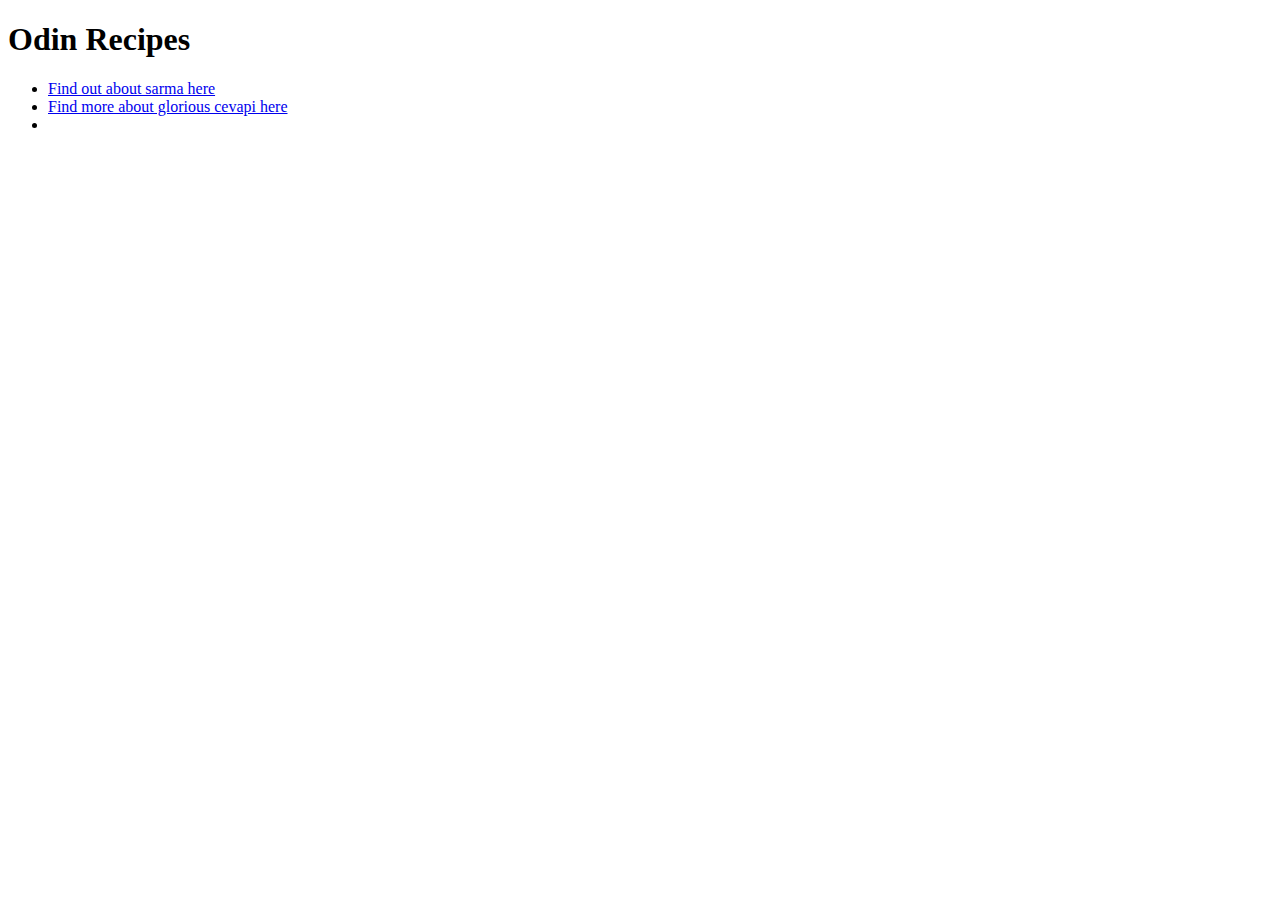
==== index.html @ 01df92f3 "modified links to index.html" ====
<!DOCTYPE html>
<html lang="en">
<head>
    <meta charset="UTF-8">
    <title>Recipes, you dummy</title>
</head>
<body>
    <h1>Odin Recipes</h1>
    <ul>
    <li><a href="sarma.html">Find out about sarma here</a></li>
    <li><a href="cevapi.html">Find more about glorious cevapi here</a><li></li>
    </ul>
</body>
</html>
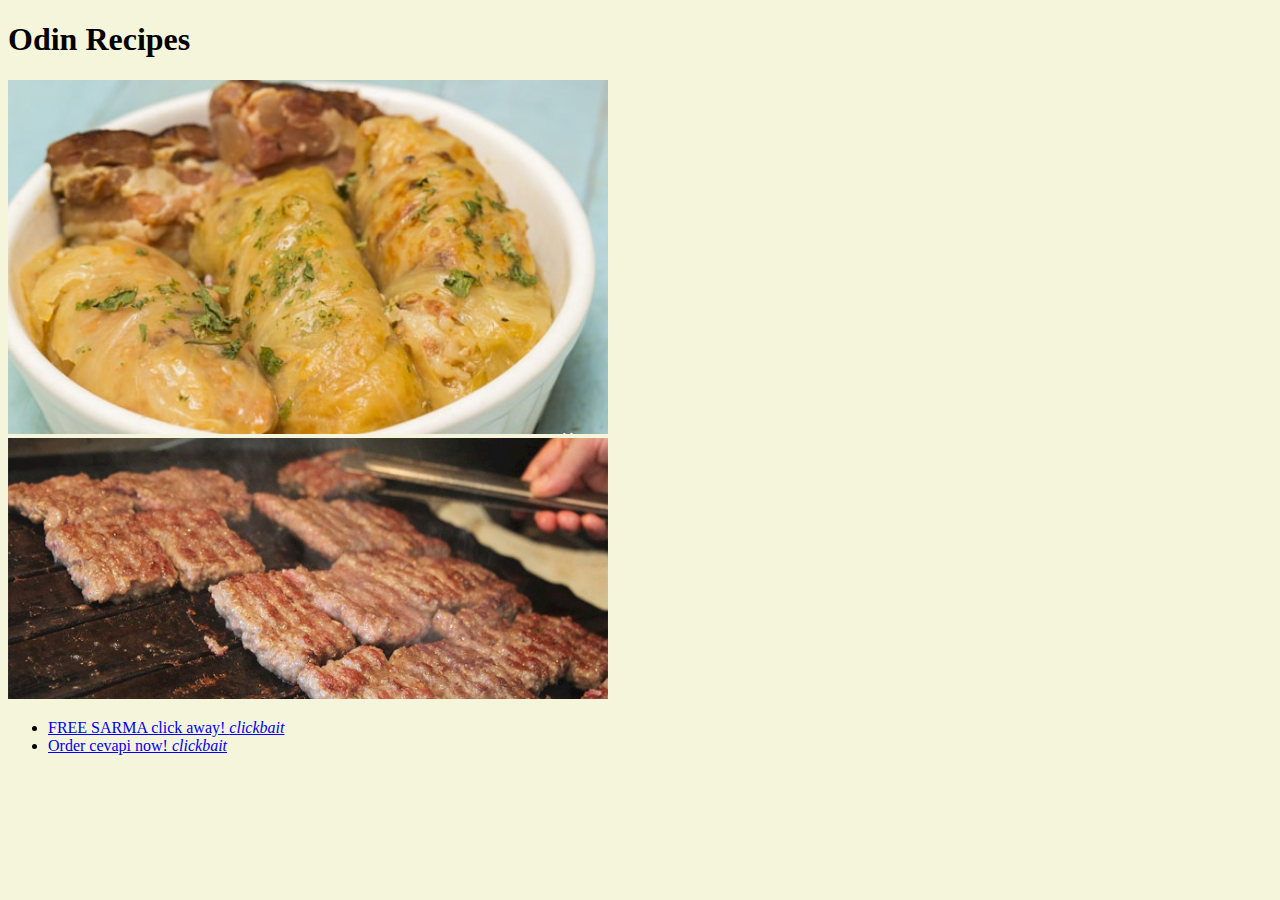
==== commit 3e010e7b: "modified home page, modified landing pages with jump to back links, added color on background of ind" ====
--- a/index.html
+++ b/index.html
@@ -6,9 +6,17 @@
 </head>
 <body>
     <h1>Odin Recipes</h1>
+    <figcaption><img src="img/sarma.png" width="600px" alt="sarma image"></figcaption>
+    <figcaption><img src="img/blcevapi.png" width="600px" alt="cevapi image"></figcaption>
     <ul>
-    <li><a href="sarma.html">Find out about sarma here</a></li>
-    <li><a href="cevapi.html">Find more about glorious cevapi here</a><li></li>
+    <li><a href="sarma.html">FREE SARMA click away! <em>clickbait</em></a></li>
+    <li><a href="cevapi.html">Order cevapi now! <em>clickbait</em></a>
     </ul>
 </body>
+
+<style>
+    body {
+        background-color: beige;
+    }
+</style>
 </html>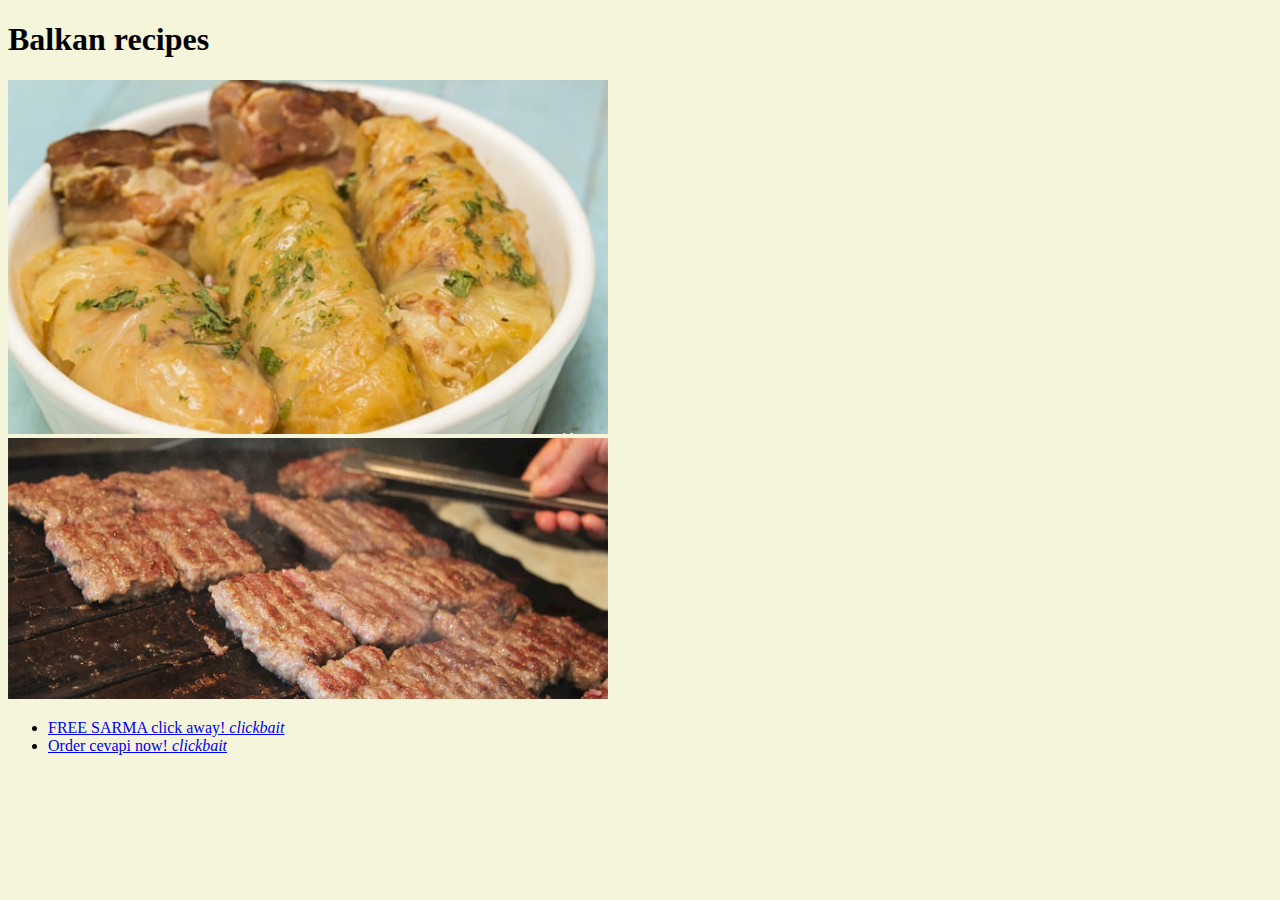
==== commit fb7a38ac: "modified title of index html to Balkan recipes" ====
--- a/index.html
+++ b/index.html
@@ -5,7 +5,7 @@
     <title>Recipes, you dummy</title>
 </head>
 <body>
-    <h1>Odin Recipes</h1>
+    <h1>Balkan recipes</h1>
     <figcaption><img src="img/sarma.png" width="600px" alt="sarma image"></figcaption>
     <figcaption><img src="img/blcevapi.png" width="600px" alt="cevapi image"></figcaption>
     <ul>
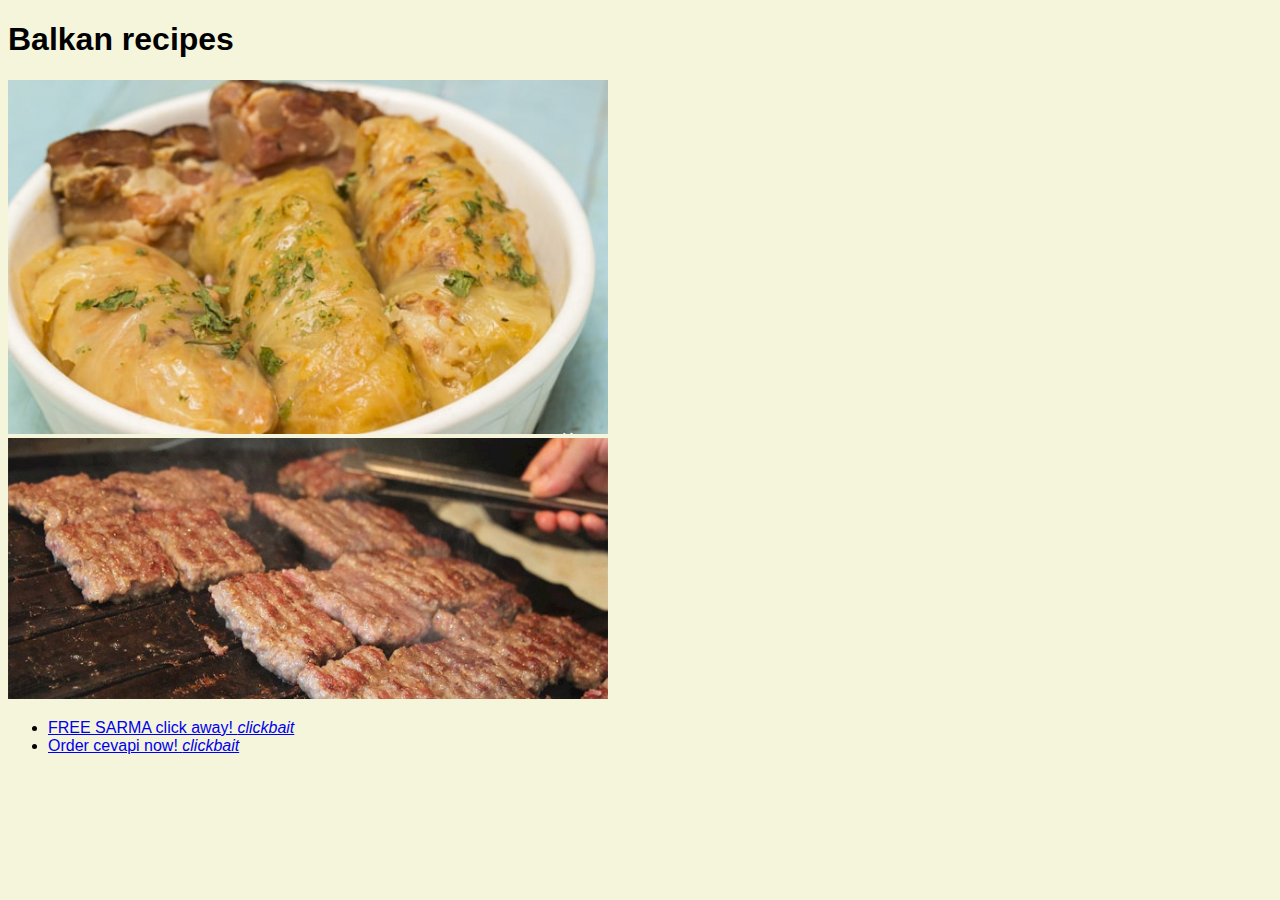
==== commit 7fdde7fe: "added font family arial to inline css in index.html" ====
--- a/index.html
+++ b/index.html
@@ -17,6 +17,7 @@
 <style>
     body {
         background-color: beige;
+        font-family: Arial, Helvetica, sans-serif;
     }
 </style>
 </html>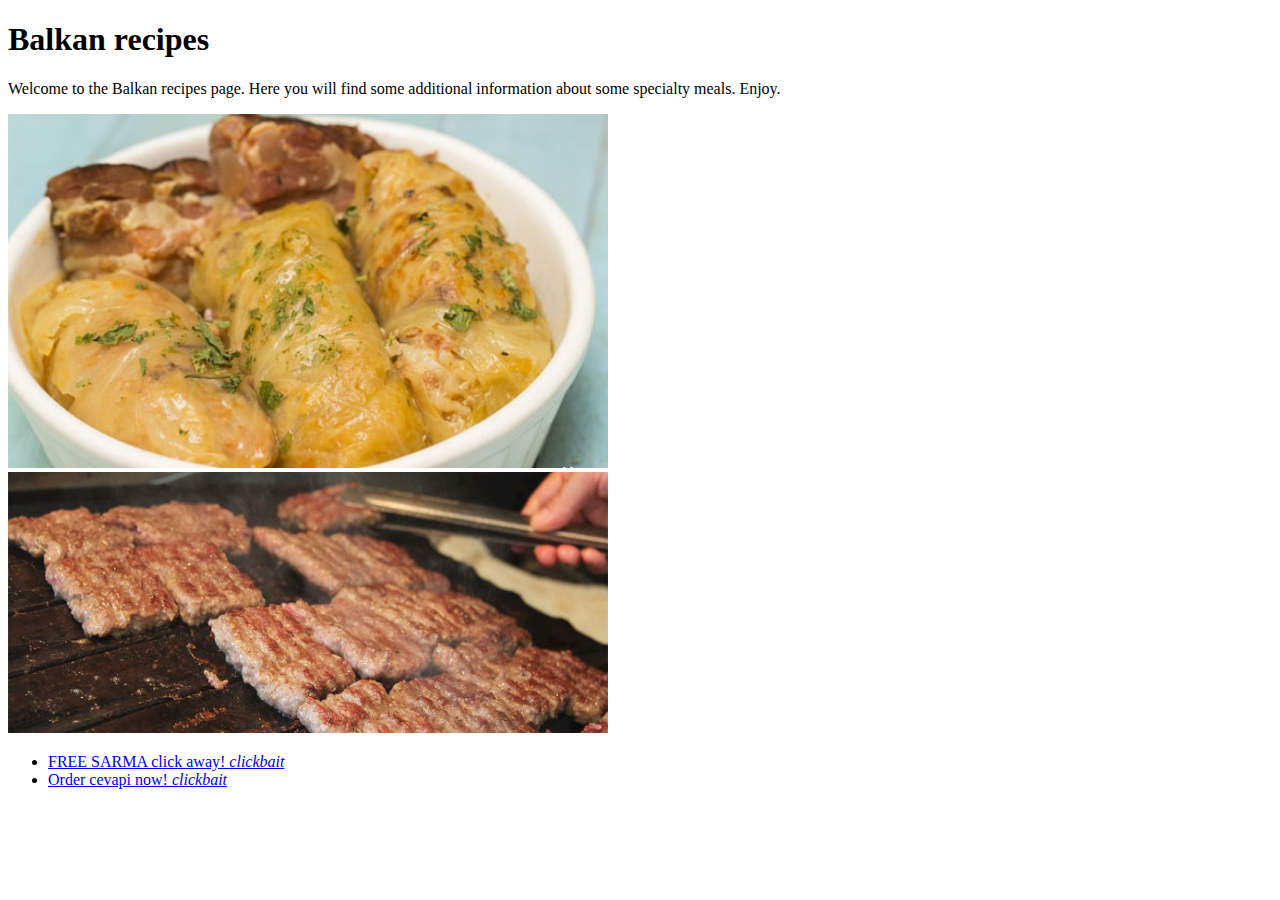
==== commit c361eaa2: "updated html pages with css link, added style.css in css folder, added some code to css file" ====
--- a/index.html
+++ b/index.html
@@ -3,9 +3,11 @@
 <head>
     <meta charset="UTF-8">
     <title>Recipes, you dummy</title>
+    <link rel="stylesheet/text" href="css/style.css">
 </head>
 <body>
     <h1>Balkan recipes</h1>
+    <p class="introparagraph">Welcome to the Balkan recipes page. Here you will find some additional information about some specialty meals. Enjoy.</p>
     <figcaption><img src="img/sarma.png" width="600px" alt="sarma image"></figcaption>
     <figcaption><img src="img/blcevapi.png" width="600px" alt="cevapi image"></figcaption>
     <ul>
@@ -14,10 +16,5 @@
     </ul>
 </body>
 
-<style>
-    body {
-        background-color: beige;
-        font-family: Arial, Helvetica, sans-serif;
-    }
-</style>
+
 </html>--- a/css/style.css
+++ b/css/style.css
@@ -0,0 +1,9 @@
+body {
+    background-color: beige;
+    font-family: Arial, Helvetica, sans-serif;
+}
+
+.introparagraph {
+    text-align: center;
+    color: rgb(rgb(214, 247, 29), green, blue);
+}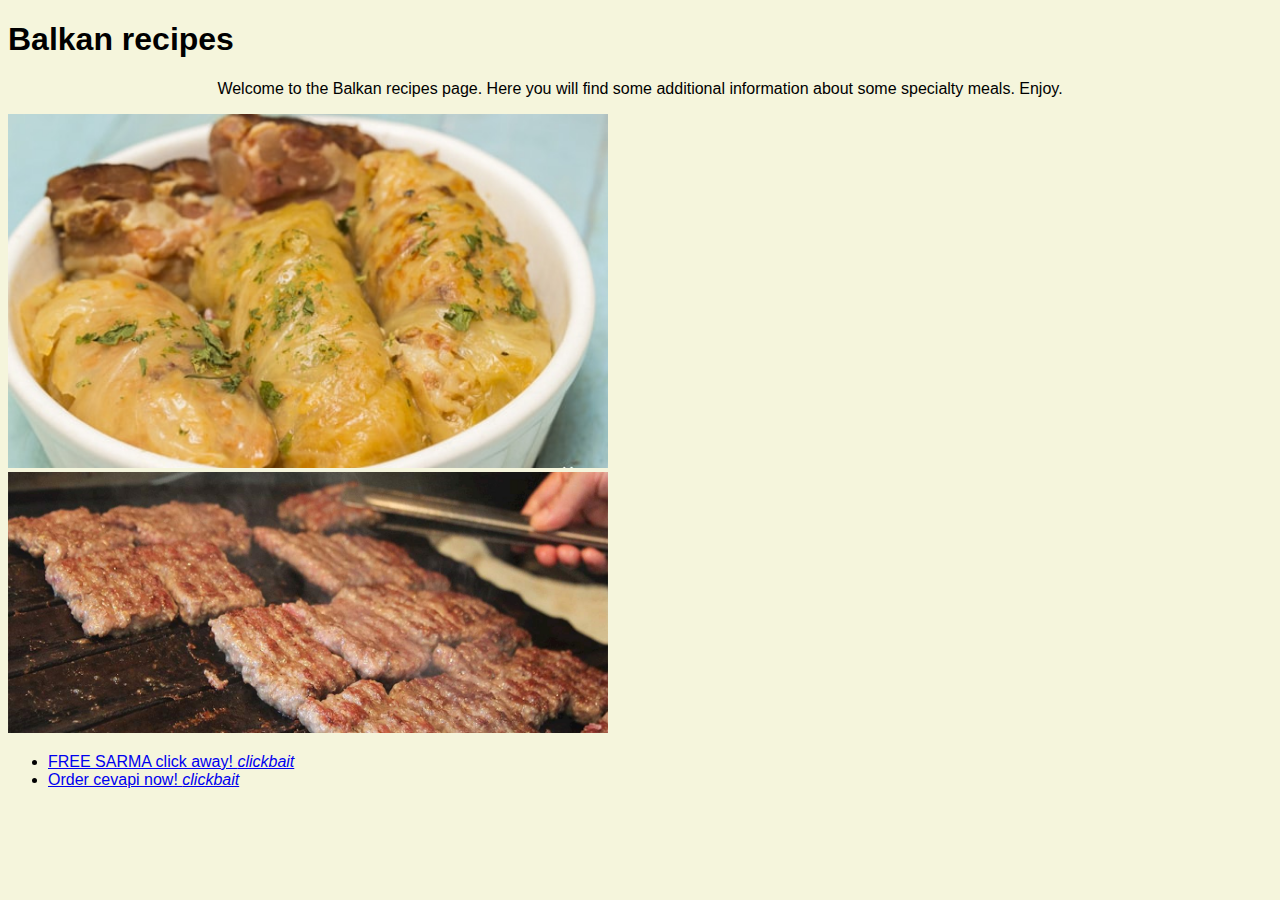
==== commit 49085d5b: "update html pages with correct css link" ====
--- a/index.html
+++ b/index.html
@@ -3,7 +3,7 @@
 <head>
     <meta charset="UTF-8">
     <title>Recipes, you dummy</title>
-    <link rel="stylesheet/text" href="css/style.css">
+    <link rel="stylesheet" href="css/style.css">
 </head>
 <body>
     <h1>Balkan recipes</h1>
--- a/css/style.css
+++ b/css/style.css
@@ -6,4 +6,11 @@
 .introparagraph {
     text-align: center;
     color: rgb(rgb(214, 247, 29), green, blue);
+}
+
+.introparagraph:hover {
+    background-color: seashell;
+    font-size: large;
+    font-weight: bold;
+    font-family: monospace;
 }